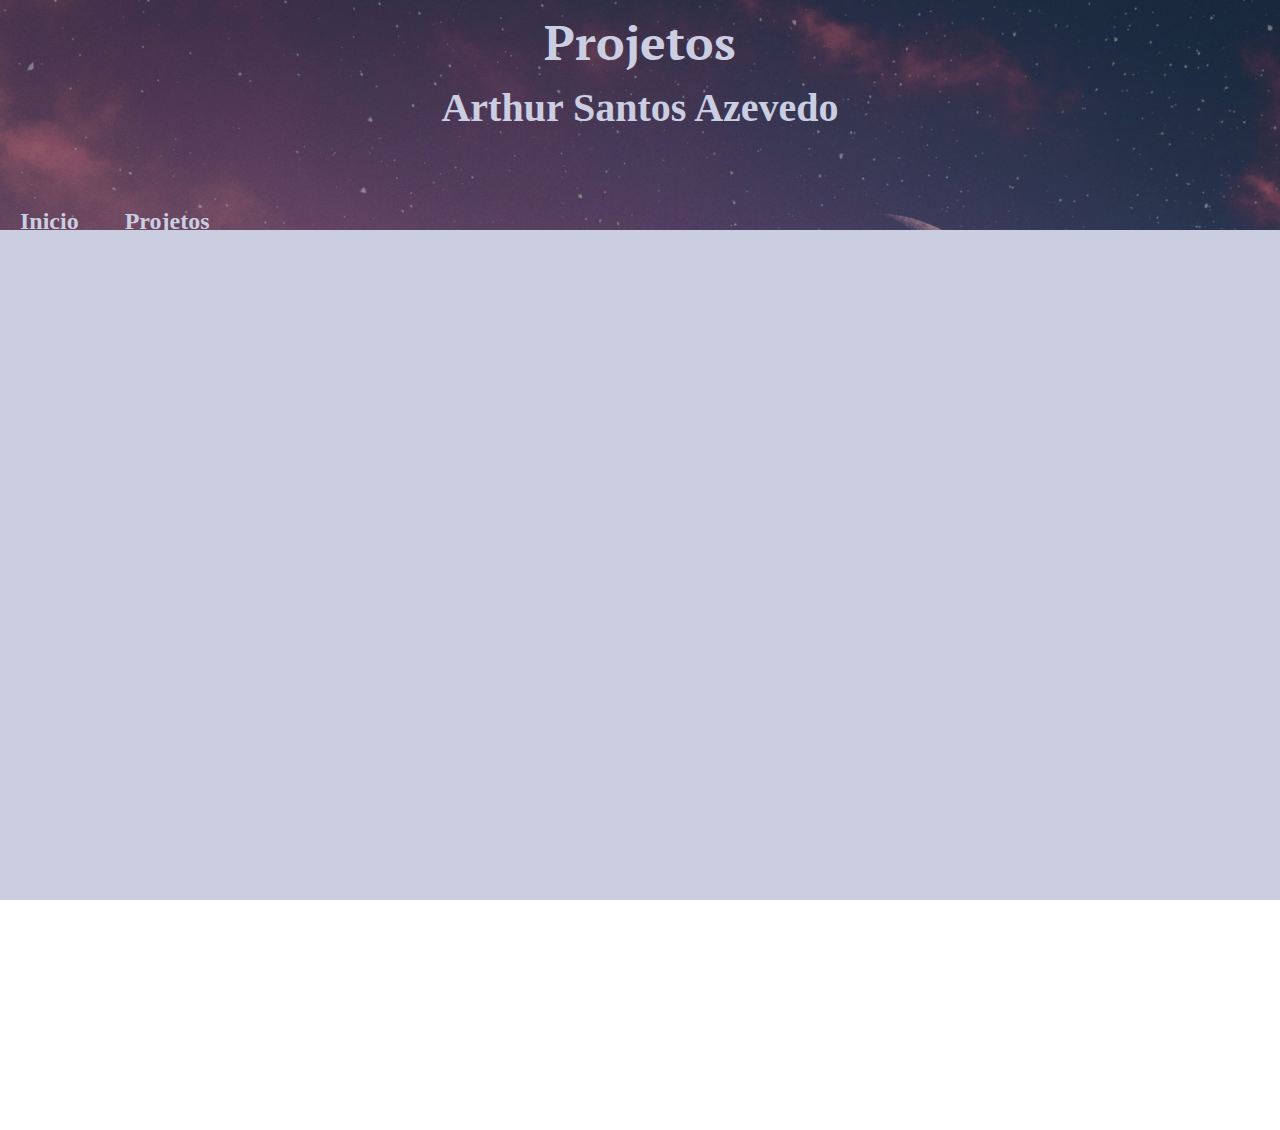
==== projetos.html @ a090fe46 "Criação da página de projetos" ====
<!DOCTYPE html>
<html lang="pt-br">
<head>
    <meta charset="UTF-8">
    <meta http-equiv="X-UA-Compatible" content="IE=edge">
    <meta name="viewport" content="width=device-width, initial-scale=1.0">
    <title>Projetos</title>
    <link rel="stylesheet" href="estilos/projetos.css">
    <link rel="stylesheet" href="estilos/media-queries.css">
</head>
<body>
    <header>
        <h1>Projetos</h1>
        <p><a href="https://github.com/ArthurSantos18" target="_blank">Arthur Santos Azevedo</a></p>
        <menu>
            <ul>
                <a href="index.html" target="_self"><li>Inicio</li></a>
                <a href="projetos.html" target="_parent"><li>Projetos</li></a>
            </ul>
        <menu>
    </header>
    <main>
            
    </main>
</body>
</html>
---- estilos/projetos.css ----
@charset "UTF-8";

@import url('https://fonts.googleapis.com/css2?family=Martian+Mono&display=swap');


@import url('https://fonts.googleapis.com/css2?family=PT+Serif&display=swap');

:root{
    --cor1: #2f344e2a;
    --cor2: #CBCEE1;
    --cor3: #54609c;

    --fonte-titulo: 'PT Serif', serif;
    --fonte-texto: 'Martian Mono', monospace;
}

* {
    margin: 0px;
    padding: 0px;
    box-sizing: border-box;
}

html, body {
    overflow-x: hidden;
    height: 100vh;
    width: 100vw;
    background-image: url('../imagens/fundo.jpg');
    background-repeat: no-repeat;
    background-position: center center;
    background-size: cover;
    background-attachment: fixed;
    
}

header {
    height: 18vw;
    color: var(--cor2);
    background-color: var(--cor1);
}

header > h1 {
    font-family: var(--fonte-titulo);
    padding-top: 10px;
    font-size: 3em;
    text-align: center;
    
}

header a {
    color: var(--cor2);
}

header a:hover {
    color: var(--cor3);
}

header > p {
    font-size: 1.4em;
    padding-top: 10px;
    margin-bottom: 10px;
    text-align: center;
    font-weight: bolder;
}

header > p#Zag{
    font-size: 1.3em;
}

menu {
    margin-top: 57px;
    display: inline-block;
    font-weight: bolder;
    font-size: 1em;
}

li {
    display: inline-block;  
    padding: 10px;
    padding-right: 20px;
    padding-left: 20px;
    transition: 0.1s;

}

li:hover {
    background-color: var(--cor2);
    color: black;
}

a {
    text-decoration: none;
}

main {
    height: 100vh;
    background-color: var(--cor2);
}
---- estilos/media-queries.css ----
@charset "UTF-8";

@media screen and (min-width: 768px) and (max-width: 992px) {
    header > p {
        font-size: 2em;
    }
    header > p#Zag{
        font-size: 1.6em;
    }
    menu {
        font-size: 1.3em;
    }
    section > p {
        font-size: 2.5vw;
      
    }
    footer {
        font-size: 1.4em;
        
    }
}

@media screen and (min-width: 992px) {
    header > p {
        font-size: 2.5em;
    }
    header > p#Zag{
        font-size: 2em;
    }
    menu {
        font-weight: bolder;
        font-size: 1.5em;
    }
    section > p {
        font-size: 2vw;
      
    }
    footer {
        font-size: 1.5em;
        
    }
}
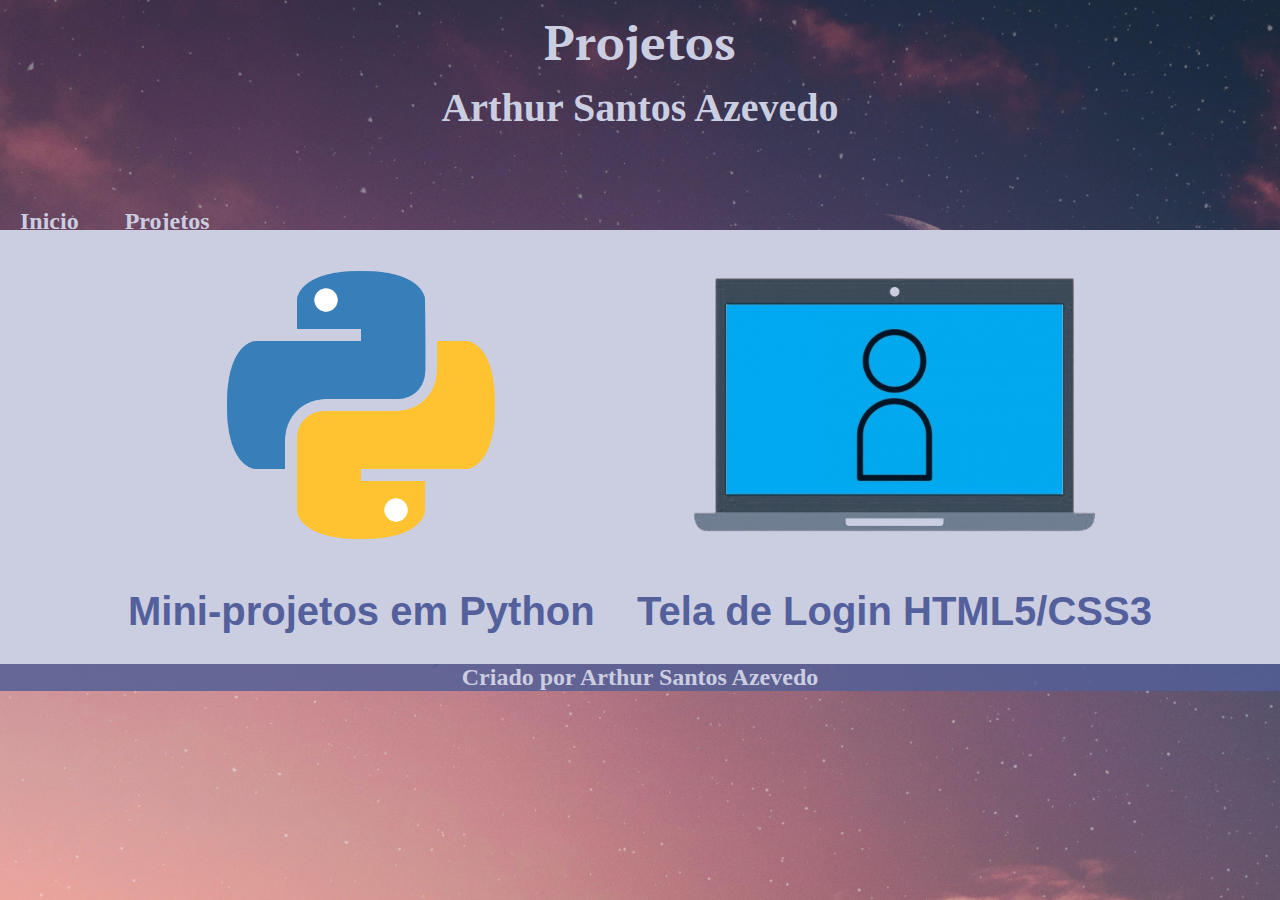
==== commit 5ef6a824: "Página de Projetos" ====
--- a/projetos.html
+++ b/projetos.html
@@ -20,7 +20,21 @@
         <menu>
     </header>
     <main>
-            
+        <a href="https://github.com/ArthurSantos18/Miniprojetos-python" target="_blank">
+            <div id="python">
+                <img src="imagens2/Python.png" alt="Python.png">
+                <p>Mini-projetos em Python</p>
+            </div>
+        </a>
+        <a href="https://arthursantos18.github.io/Principal-Login/" target="_blank">
+            <div id="login">
+                <img src="imagens2/login.png" alt="login.png">
+                <p>Tela de Login HTML5/CSS3</p>
+            </div>
+        </a>
     </main>
+    <footer>
+        <p>Criado por <a href="https://github.com/ArthurSantos18" target="_blank">Arthur Santos Azevedo</a></p>
+    </footer>
 </body>
 </html>--- a/estilos/projetos.css
+++ b/estilos/projetos.css
@@ -2,8 +2,9 @@
 
 @import url('https://fonts.googleapis.com/css2?family=Martian+Mono&display=swap');
 
+@import url('https://fonts.googleapis.com/css2?family=PT+Serif&display=swap');
 
-@import url('https://fonts.googleapis.com/css2?family=PT+Serif&display=swap');
+@import url('https://fonts.googleapis.com/css2?family= Julee & display=swap');
 
 :root{
     --cor1: #2f344e2a;
@@ -69,11 +70,12 @@
 menu {
     margin-top: 57px;
     display: inline-block;
+    height: 50px;
     font-weight: bolder;
     font-size: 1em;
 }
 
-li {
+header li {
     display: inline-block;  
     padding: 10px;
     padding-right: 20px;
@@ -82,7 +84,7 @@
 
 }
 
-li:hover {
+header li:hover {
     background-color: var(--cor2);
     color: black;
 }
@@ -92,6 +94,48 @@
 }
 
 main {
-    height: 100vh;
     background-color: var(--cor2);
+    padding-bottom: 30px;
+}
+
+main > a > div {
+    display: inline-block;
+    margin-left: 3%;
+    font-family: 'Segoe UI', Tahoma, Geneva, Verdana, sans-serif;
+    font-weight: bolder;
+    color: var(--cor3);
+    
+    text-align: center;
+    font-size: 40px;
+}
+
+main > div:hover {
+    background-color: rgba(0, 0, 0, 0.068);
+}
+
+div#python{
+    margin-left: 10%;
+}
+
+div#python > img {
+    width: 350px;
+    height: 350px;
+}
+
+div#login > img {
+    height: 350px;
+}
+
+footer {
+    background-color: #535f97d7;
+    text-align: center;
+    font-weight: bold;
+    color: var(--cor2);
+}
+footer > p > a {
+    color: var(--cor2);
+}
+
+footer> p > a:hover {
+    color: var(--cor3);
 }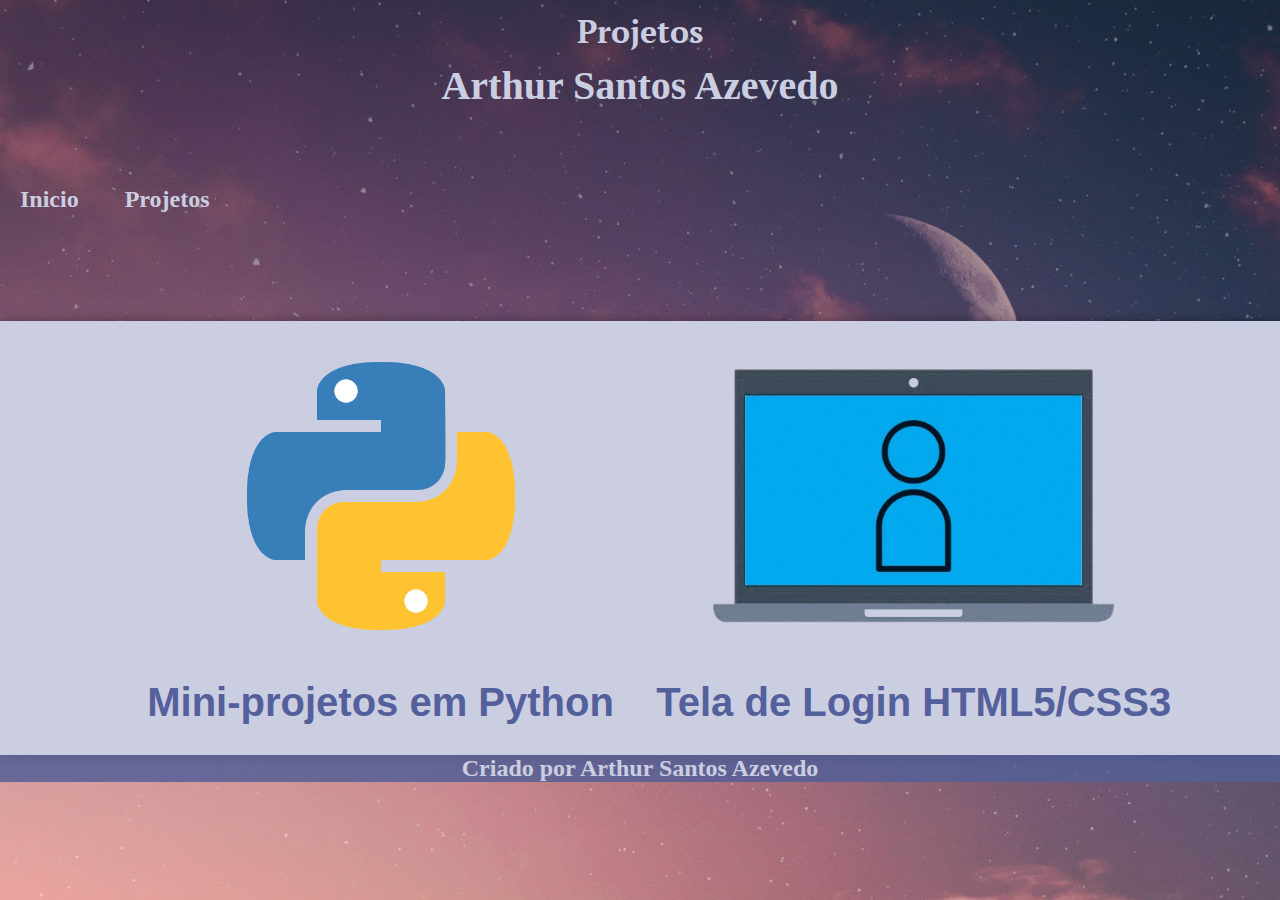
==== commit d02eae89: "Ajustes" ====
--- a/projetos.html
+++ b/projetos.html
@@ -6,7 +6,7 @@
     <meta name="viewport" content="width=device-width, initial-scale=1.0">
     <title>Projetos</title>
     <link rel="stylesheet" href="estilos/projetos.css">
-    <link rel="stylesheet" href="estilos/media-queries.css">
+    <link rel="stylesheet" href="estilos/projeto-queries.css">
 </head>
 <body>
     <header>
--- a/estilos/projetos.css
+++ b/estilos/projetos.css
@@ -34,7 +34,7 @@
 }
 
 header {
-    height: 18vw;
+    height: 27.8%;
     color: var(--cor2);
     background-color: var(--cor1);
 }
@@ -42,7 +42,7 @@
 header > h1 {
     font-family: var(--fonte-titulo);
     padding-top: 10px;
-    font-size: 3em;
+    font-size: 2em;
     text-align: center;
     
 }
@@ -56,23 +56,17 @@
 }
 
 header > p {
-    font-size: 1.4em;
+    font-size: 1.3em;
     padding-top: 10px;
     margin-bottom: 10px;
     text-align: center;
     font-weight: bolder;
 }
 
-header > p#Zag{
-    font-size: 1.3em;
-}
-
 menu {
-    margin-top: 57px;
-    display: inline-block;
-    height: 50px;
+    margin-top: 48px;
     font-weight: bolder;
-    font-size: 1em;
+    font-size: 0.9em;
 }
 
 header li {
@@ -96,6 +90,7 @@
 main {
     background-color: var(--cor2);
     padding-bottom: 30px;
+    box-shadow: 1px 2px 12px rgba(0, 0, 0, 0.534);
 }
 
 main > a > div {
@@ -113,8 +108,8 @@
     background-color: rgba(0, 0, 0, 0.068);
 }
 
-div#python{
-    margin-left: 10%;
+main {
+    text-align: center;
 }
 
 div#python > img {
--- a/estilos/projeto-queries.css
+++ b/estilos/projeto-queries.css
@@ -0,0 +1,55 @@
+@charset "UTF-8";
+
+@media screen and (min-width: 768px) and (max-width: 992px) {
+    header {
+        height: 33%;
+    }
+    header > p {
+        font-size: 2em;
+    }
+    header > p#Zag{
+        font-size: 1.6em;
+    }
+    menu {
+        margin-top: 60px;
+        font-size: 1.3em;
+    }
+
+    footer {
+        font-size: 1.4em;
+    }
+}
+
+@media screen and (min-width: 992px) {
+    header {
+        height: 35.7%;
+    }
+    header > p {
+        font-size: 2.5em;
+    }
+    header > p#Zag{
+        font-size: 2em;
+    }
+    menu {
+        margin-top: 67px;
+        font-weight: bolder;
+        font-size: 1.5em;
+    }
+
+    div#python{
+        margin-left: 3%;
+    }
+    
+    div#python > img {
+        height: 350px;
+    }
+    
+    div#login > img {
+        height: 350px;
+    }
+
+    footer {
+        font-size: 1.5em;
+    }
+}
+
